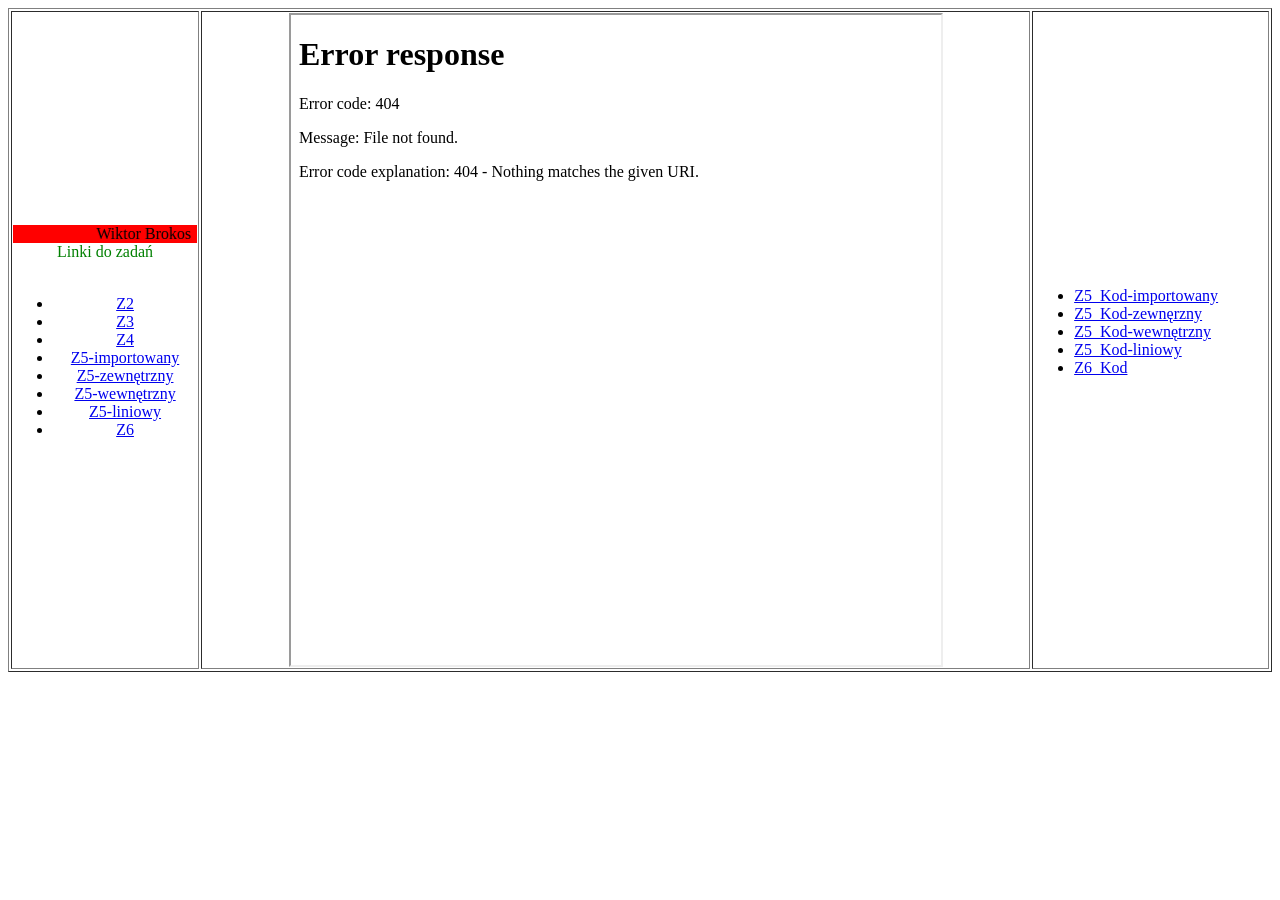
==== index.html @ 0172988e "Add files via upload" ====
<html> 
<head> 
    <meta charset="utf-8">
<META HTTP-EQUIV="content-type" CONTENT="text/html;" CHARSET="utf-8"> 
</head> 
<body> 
<table  border="1" align="center"> 
  <tr> 
      <td width=15% align="center"> 
         <marquee bgcolor="red" >Wiktor Brokos</marquee>
         <font color="green">Linki do zadań</font>
         <br><br>
         <UL>
          <li><a href="z2.html" target="strony">Z2</a></li>
          <li><a href="z3.html" target="strony">Z3</a></li>
          <li><a href="z4.html" target="strony">Z4</a></li>
          <li><a href="Brok_z5_1.html" target="strony">Z5-importowany</a></li>
          <li><a href="Brok_z5_2.html" target="strony">Z5-zewnętrzny</a></li>
          <li><a href="Brok_z5_3.html" target="strony">Z5-wewnętrzny</a></li>
          <li><a href="Brok_z5_4.html" target="strony">Z5-liniowy</a></li>
          <li><a href="Brok_z6.html" target="strony">Z6</a></li>
        </UL>
      </td> 
      <td align=center>
        <iframe width=650 height=650 name="strony" src="start.html" border="0"></iframe> 
      </td width=15% align=center> 
      <td>
      <ul>
          <li><a href="Brok_z5_1_kod.html" target="strony">Z5_Kod-importowany</a></li>
          <li><a href="Brok_z5_2_kod.html" target="strony">Z5_Kod-zewnęrzny</a></li>
          <li><a href="Brok_z5_3_kod.html" target="strony">Z5_Kod-wewnętrzny</a></li> 
          <li><a href="Brok_z5_4_kod.html" target="strony">Z5_Kod-liniowy</a></li>
          <li><a href="Brok_z6_kod.html" target="strony">Z6_Kod</a></li>
      </ul>
        </ul>
      </td> 
      
  </tr> 
</table> 
</body> 
</html>
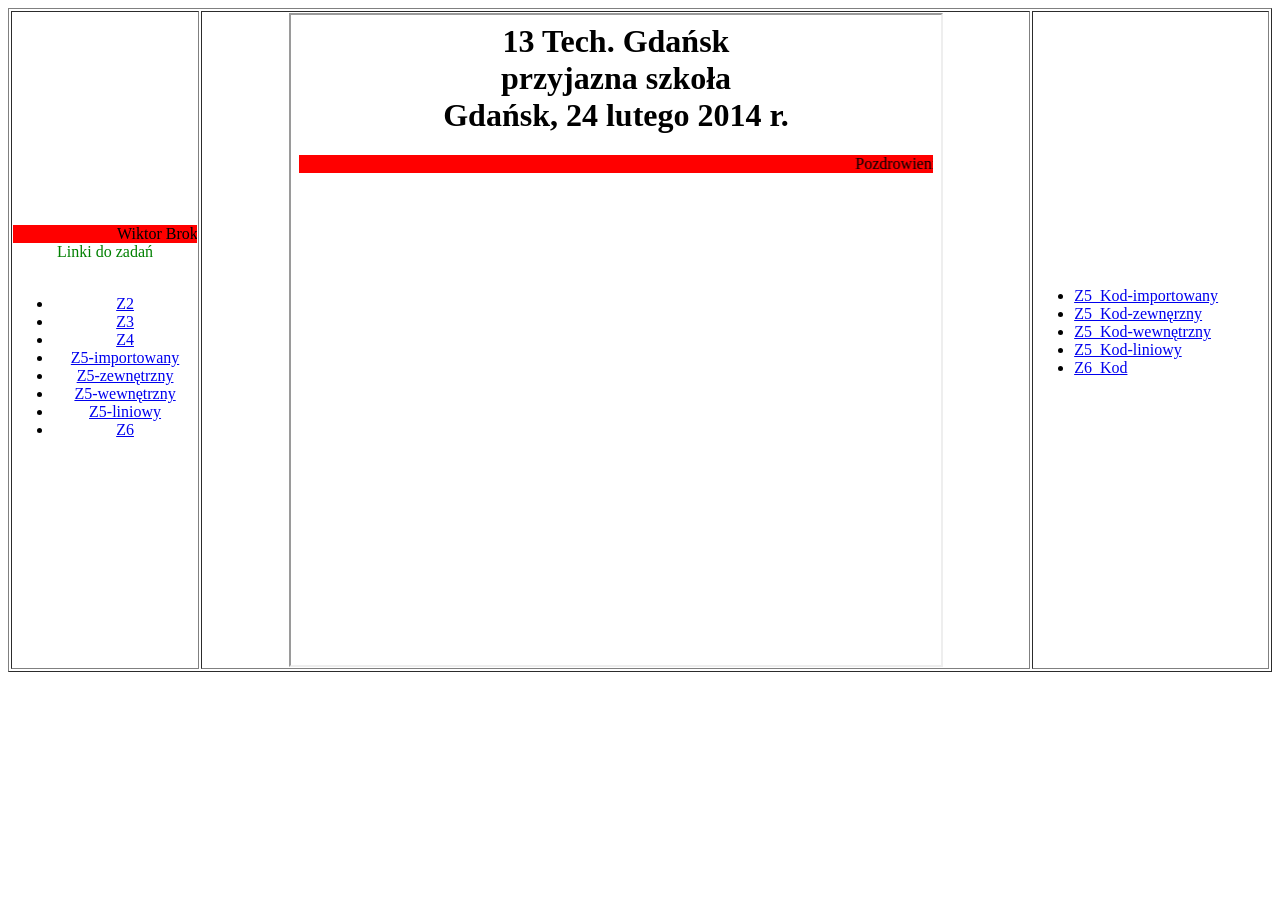
==== commit f41f4e63: "Update index.html" ====
--- a/index.html
+++ b/index.html
@@ -11,9 +11,9 @@
          <font color="green">Linki do zadań</font>
          <br><br>
          <UL>
-          <li><a href="z2.html" target="strony">Z2</a></li>
-          <li><a href="z3.html" target="strony">Z3</a></li>
-          <li><a href="z4.html" target="strony">Z4</a></li>
+          <li><a href="zadanie2.html" target="strony">Z2</a></li>
+          <li><a href="zadanie3.html" target="strony">Z3</a></li>
+          <li><a href="zadanie4.html" target="strony">Z4</a></li>
           <li><a href="Brok_z5_1.html" target="strony">Z5-importowany</a></li>
           <li><a href="Brok_z5_2.html" target="strony">Z5-zewnętrzny</a></li>
           <li><a href="Brok_z5_3.html" target="strony">Z5-wewnętrzny</a></li>
@@ -38,4 +38,5 @@
   </tr> 
 </table> 
 </body> 
-</html> +
+</html> 
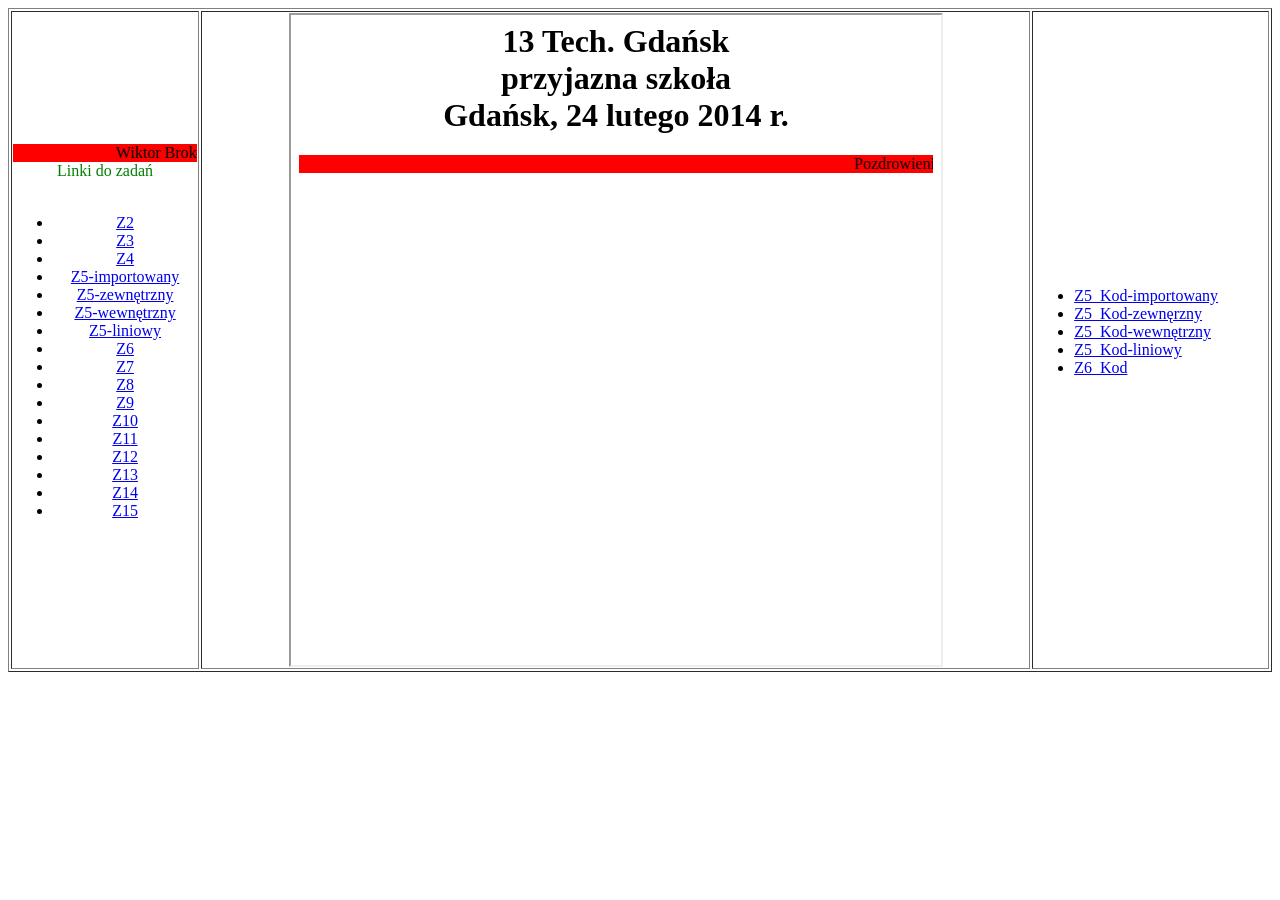
==== commit 867daade: "Update index.html" ====
--- a/index.html
+++ b/index.html
@@ -19,6 +19,15 @@
           <li><a href="Brok_z5_3.html" target="strony">Z5-wewnętrzny</a></li>
           <li><a href="Brok_z5_4.html" target="strony">Z5-liniowy</a></li>
           <li><a href="Brok_z6.html" target="strony">Z6</a></li>
+             <li><a href="Brok_z7.html" target="strony">Z7</a></li>
+             <li><a href="Brok_z8.html" target="strony">Z8</a></li>
+             <li><a href="Brok_z9.html" target="strony">Z9</a></li>
+             <li><a href="Brok_z10.html" target="strony">Z10</a></li>
+             <li><a href="Brok_z11.html" target="strony">Z11</a></li>
+             <li><a href="Brok_z12.html" target="strony">Z12</a></li>
+             <li><a href="Brok_z13.html" target="strony">Z13</a></li>
+             <li><a href="Brok_z14.html" target="strony">Z14</a></li>
+             <li><a href="Brok_z15.html" target="strony">Z15</a></li>
         </UL>
       </td> 
       <td align=center>
@@ -40,3 +49,4 @@
 </body> 
 
 </html> 
+
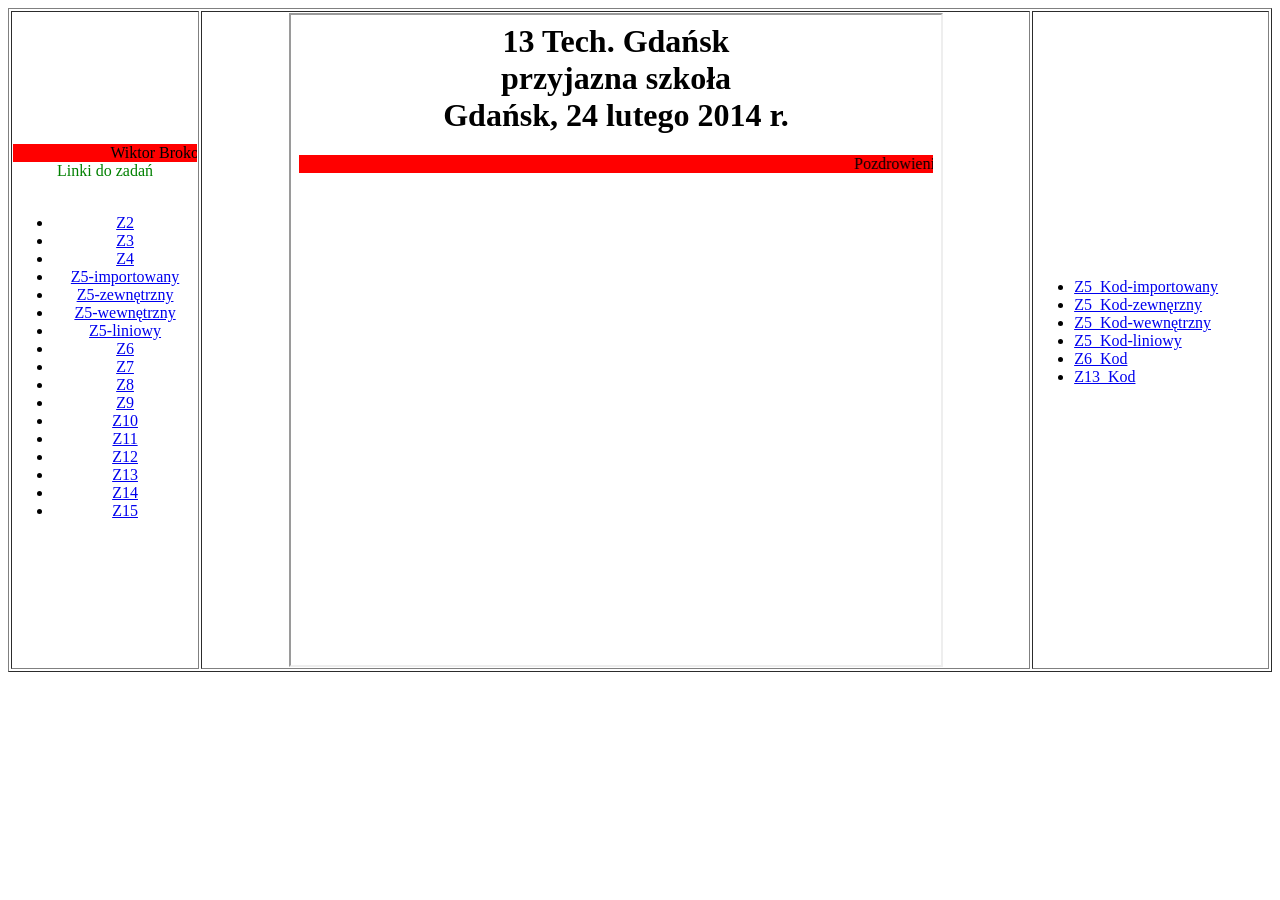
==== commit 509f3b35: "Update index.html" ====
--- a/index.html
+++ b/index.html
@@ -40,6 +40,8 @@
           <li><a href="Brok_z5_3_kod.html" target="strony">Z5_Kod-wewnętrzny</a></li> 
           <li><a href="Brok_z5_4_kod.html" target="strony">Z5_Kod-liniowy</a></li>
           <li><a href="Brok_z6_kod.html" target="strony">Z6_Kod</a></li>
+          <li><a href="Brok_z13_kod.html" target="strony">Z13_Kod</a></li>
+
       </ul>
         </ul>
       </td> 
@@ -50,3 +52,4 @@
 
 </html> 
 
+
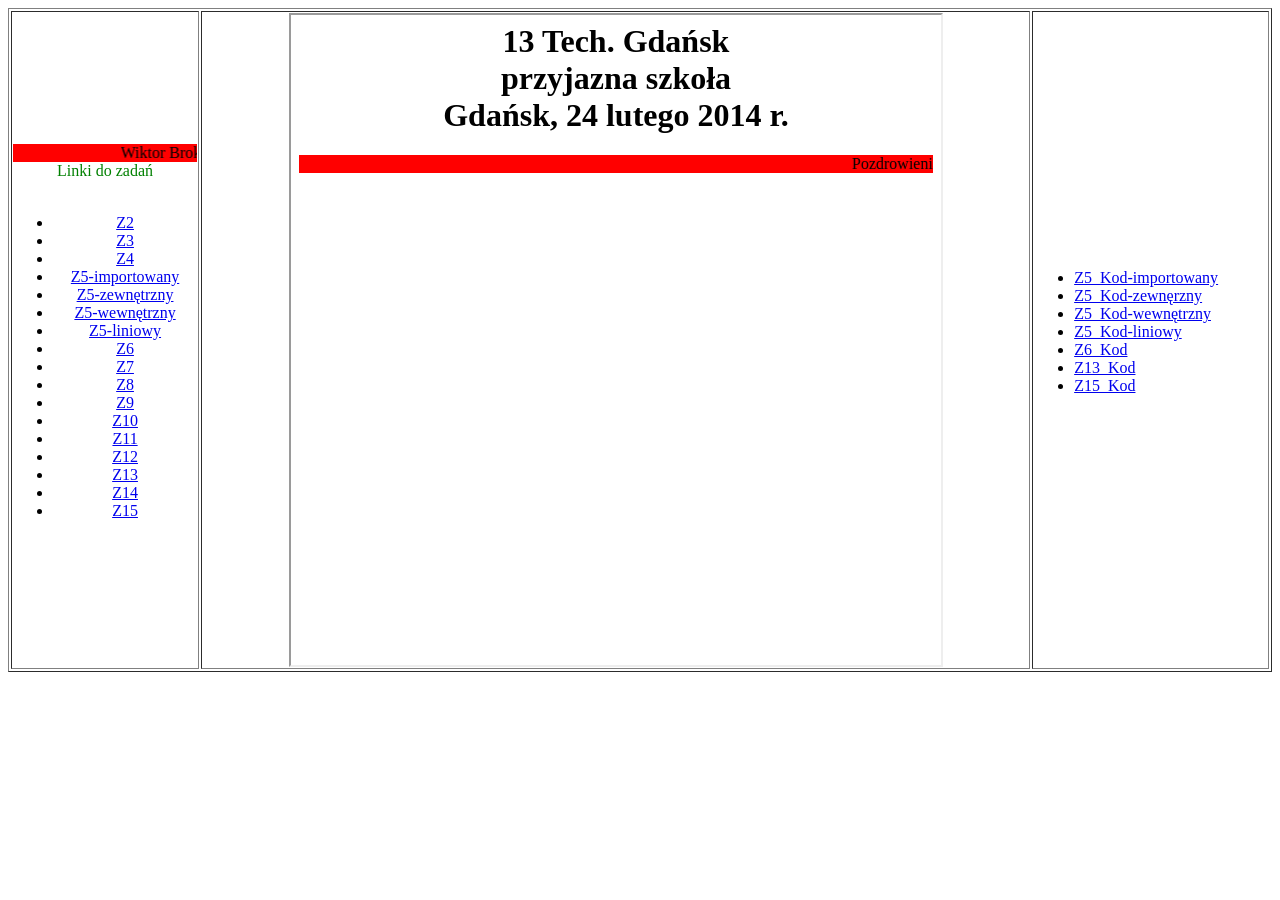
==== commit 2444069d: "Update index.html" ====
--- a/index.html
+++ b/index.html
@@ -41,6 +41,8 @@
           <li><a href="Brok_z5_4_kod.html" target="strony">Z5_Kod-liniowy</a></li>
           <li><a href="Brok_z6_kod.html" target="strony">Z6_Kod</a></li>
           <li><a href="Brok_z13_kod.html" target="strony">Z13_Kod</a></li>
+          <li><a href="Brok_z15_kod.html" target="strony">Z15_Kod</a></li>
+
 
       </ul>
         </ul>
@@ -53,3 +55,4 @@
 </html> 
 
 
+
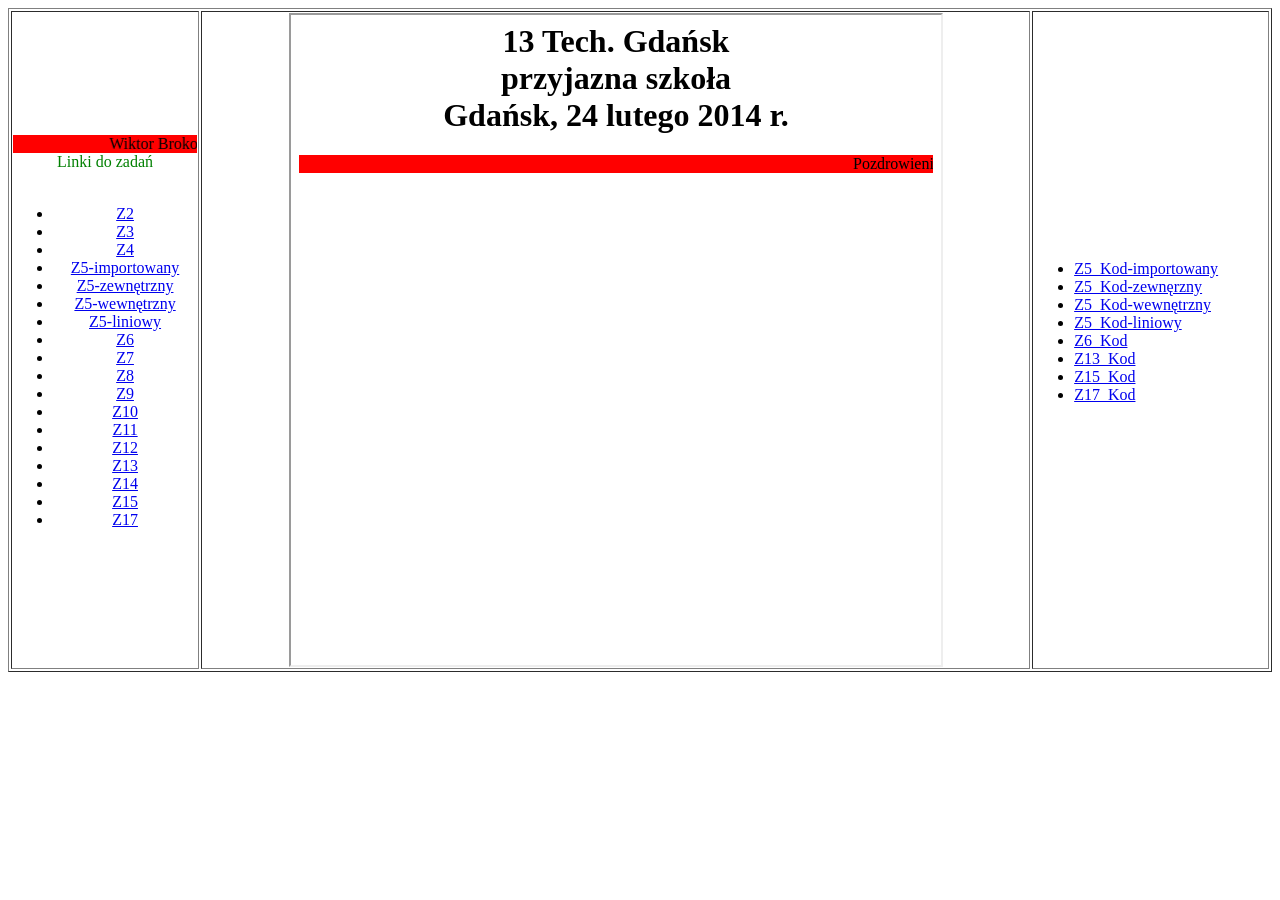
==== commit 0aacaa83: "Update index.html" ====
--- a/index.html
+++ b/index.html
@@ -28,6 +28,8 @@
              <li><a href="Brok_z13.html" target="strony">Z13</a></li>
              <li><a href="Brok_z14.html" target="strony">Z14</a></li>
              <li><a href="Brok_z15.html" target="strony">Z15</a></li>
+            <li><a href="Brok_z17_p1.html" target="strony">Z17</a></li>
+ 
         </UL>
       </td> 
       <td align=center>
@@ -42,6 +44,7 @@
           <li><a href="Brok_z6_kod.html" target="strony">Z6_Kod</a></li>
           <li><a href="Brok_z13_kod.html" target="strony">Z13_Kod</a></li>
           <li><a href="Brok_z15_kod.html" target="strony">Z15_Kod</a></li>
+          <li><a href="Brok_z17_p1_kod.html" target="strony">Z17_Kod</a></li>
 
 
       </ul>
@@ -56,3 +59,4 @@
 
 
 
+
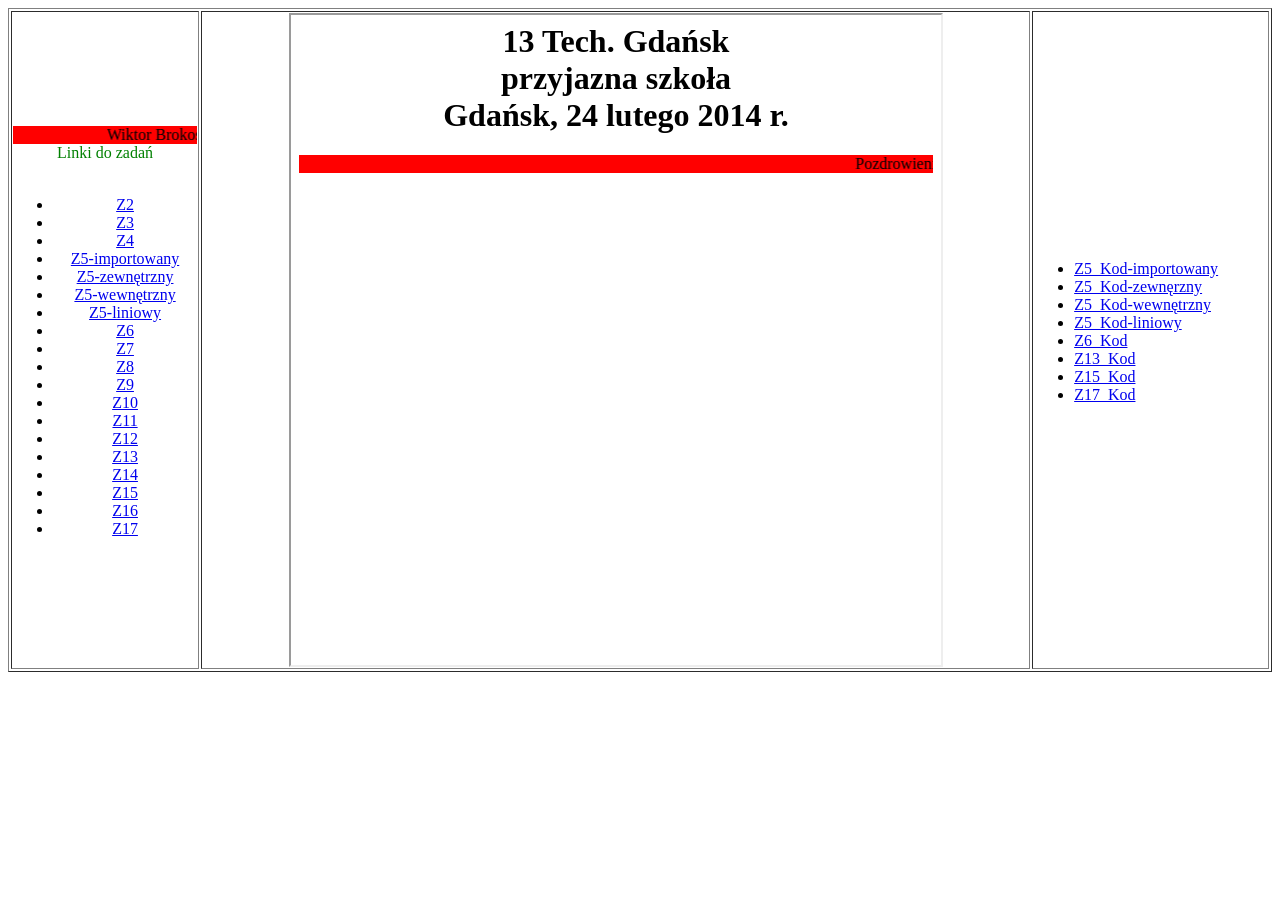
==== commit 88a37dd2: "Update index.html" ====
--- a/index.html
+++ b/index.html
@@ -28,6 +28,7 @@
              <li><a href="Brok_z13.html" target="strony">Z13</a></li>
              <li><a href="Brok_z14.html" target="strony">Z14</a></li>
              <li><a href="Brok_z15.html" target="strony">Z15</a></li>
+             <li><a href="Brok_z16.html" target="strony">Z16</a></li>
             <li><a href="Brok_z17_p1.html" target="strony">Z17</a></li>
  
         </UL>
@@ -60,3 +61,4 @@
 
 
 
+
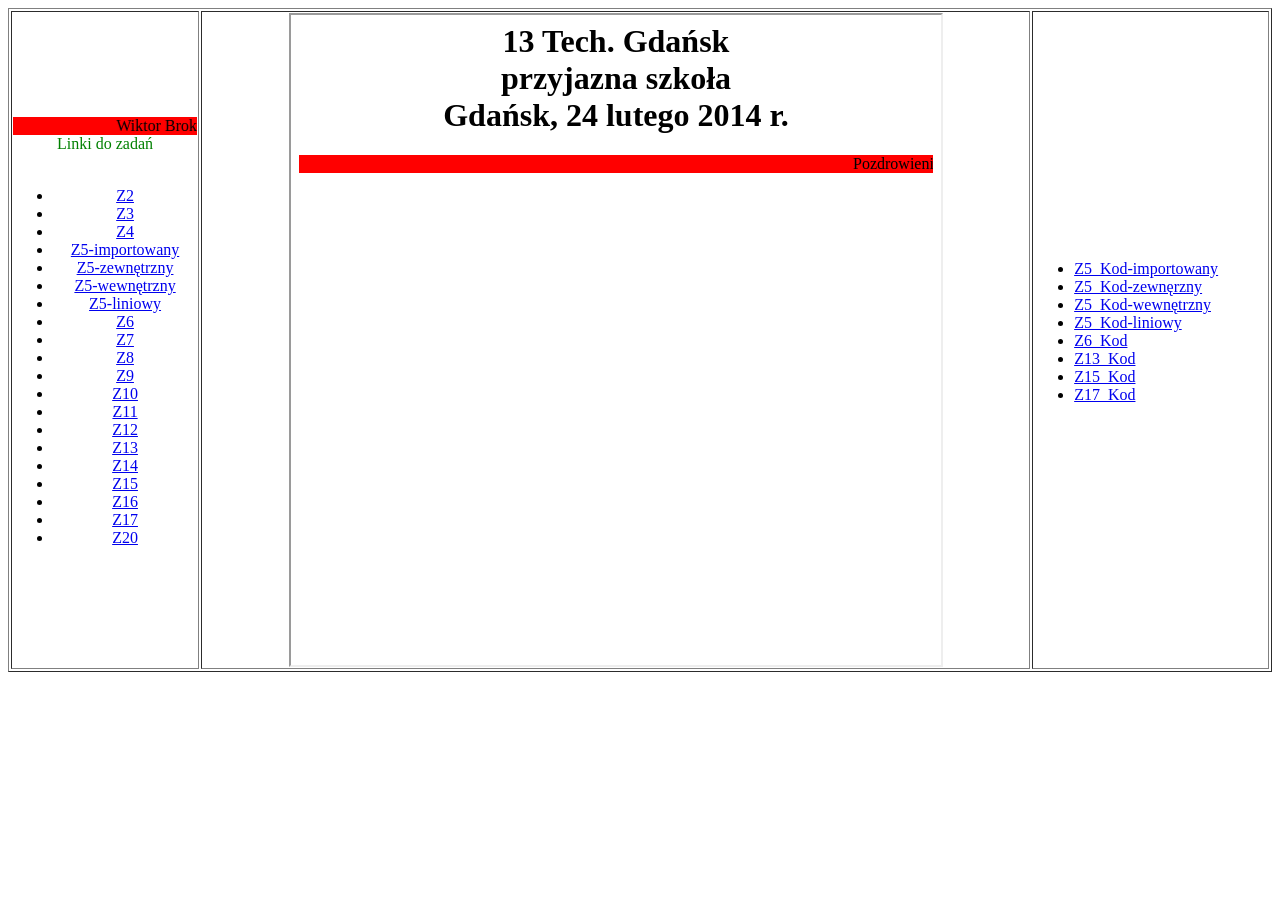
==== commit e38afe5b: "Update index.html" ====
--- a/index.html
+++ b/index.html
@@ -29,7 +29,8 @@
              <li><a href="Brok_z14.html" target="strony">Z14</a></li>
              <li><a href="Brok_z15.html" target="strony">Z15</a></li>
              <li><a href="Brok_z16.html" target="strony">Z16</a></li>
-            <li><a href="Brok_z17_p1.html" target="strony">Z17</a></li>
+             <li><a href="Brok_z17_p1.html" target="strony">Z17</a></li>
+             <li><a href="Brok_z20.html" target="strony">Z20</a></li>
  
         </UL>
       </td> 
@@ -62,3 +63,4 @@
 
 
 
+
